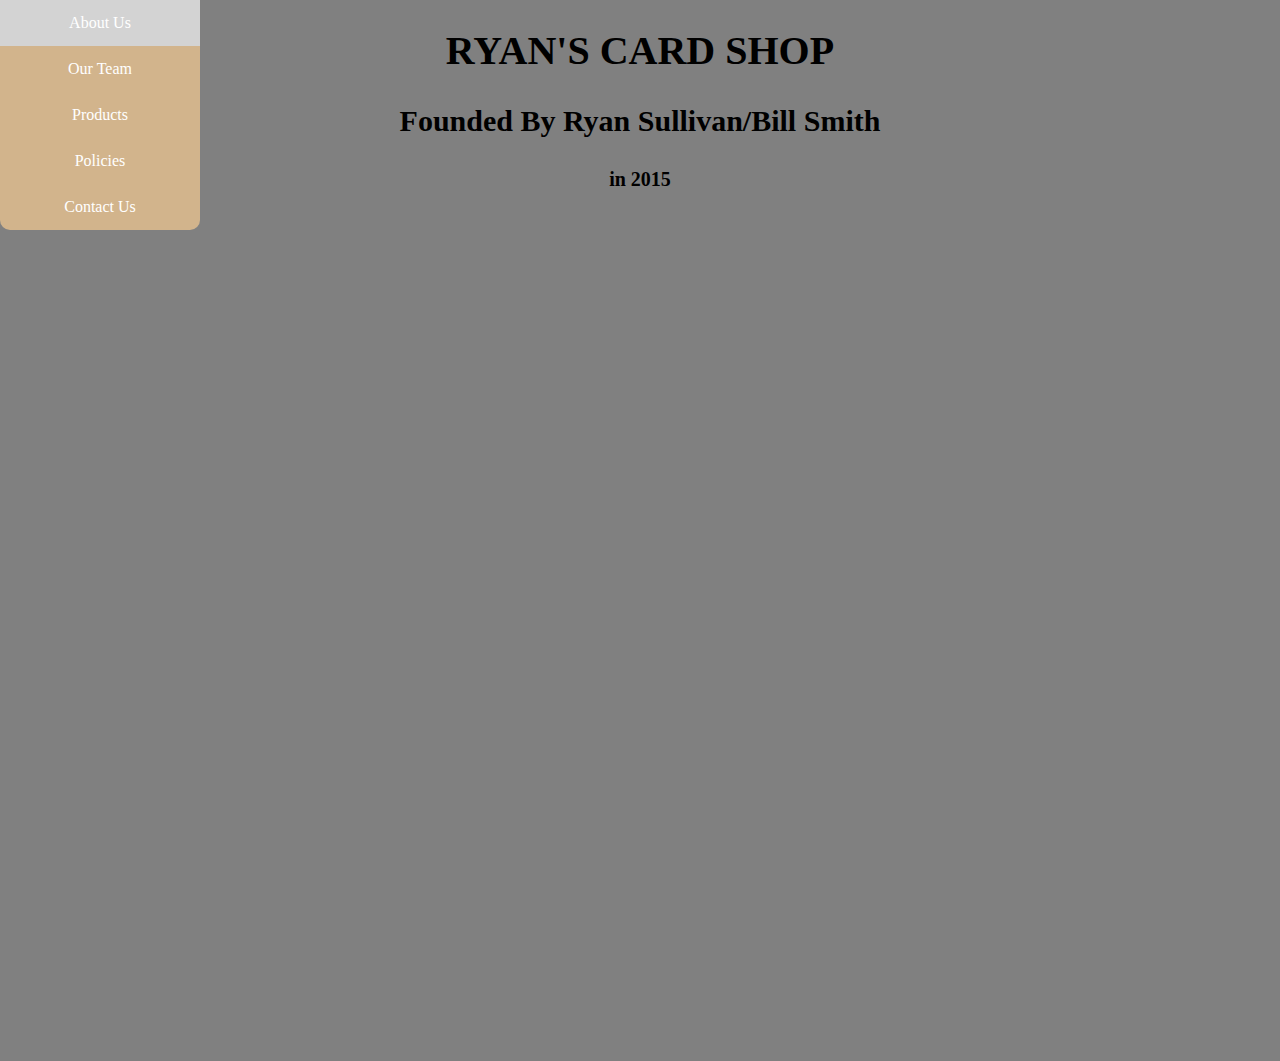
==== contact_us.html @ 5f672916 "Create contact_us.html" ====
<!DOCTYPE html>
<html>
<head>
<title>My Personal Website </title>
<link href="main.css" rel="stylesheet" />
</head>
<body>
<header>
<h1>Ryan's Card Shop</h1>        
		<h3>Founded By Ryan Sullivan/Bill Smith</h3>        
		<h4>in 2015</h4>
</header>
<nav>
<ul>            
	<li><a href="index.html">About Us</a></li> 
<li><a href="employees.html">Our Team</a></li>
<li><a href="products.html">Products</a></li>
<li><a href="policies.html">Policies</a></li>
<li><a href="http://contact_us">Contact Us</a></li>        	
</ul>    
</nav>

<section>
	
    <iframe src="https://docs.google.com/forms/d/e/1FAIpQLSdOzehVeCx2RXf0b9SJO2D2Dqp5-agk_sv1EM7txKSk6nIKww/viewform?embedded=true" width="640" height="824" frameborder="0" marginheight="0" marginwidth="0">Loading…</iframe>
   
	
<p>








	</p>
</section>
<footer>
</footer>
</body>
</html>
---- main.css ----
body {	
    
    width: 890px;

    
    margin: 0 auto;

    
    font: 12pt/1.5em verdana,, futura,Georgia ;

   
    background: #808080;
    text-align: center;
}

header{h1 {	
font-size: 40px;    
font-family: verdana, futura, georgia;	
text-align: center;	
text-transform: uppercase;	
color: #000000;
}
h3 {		
font-size: 30px;    
font-family: verdana, futura, georgia;	text-align: center;	
color: #000000;	
}
h4 {		
font-size: 20px;    
font-family: verdana, futura, georgia;	text-align: center;	
color: #000000;	
}
}
nav {
    
    width: 200px;
    position: absolute;
    left: 0;
    top: 0;
    background-color: #D2B48C ; /* Navigation background */
    border-radius: 10px;
}

nav ul {
    list-style-type: none; 
    margin: 0;
    padding: 0;
}

nav li {
   
    display: block;
    margin: 0;
    padding: 0;
}

nav li a {
    display: block; 
    color: #FFFFFF; 
    text-align: center; 
    padding: 14px 16px; 
    text-decoration: none; 
}

nav li a:hover:not(.active) {
    background-color: #D3D3D3; 
}

nav .active {
    background-color: #4CAF50; 

}   
}

aside{ 
    width: 420px; 
    min-height: 480px; 
    padding-right: 20px; 
    padding-top: 20px; 
    text-align: center;
    
       
        Margin: 10px;}
}

section{  
  
    width: 420px;

   
    min-height: 480px;

   
    padding-left: 20px;

  
    

   
    text-align: center;}	
section {  
   
    width: 420px;
    min-height: 480px;
    padding-left: 20px;
   
    text-align: center;
}

.image-container {
    display: flex; 
    justify-content: center; 
    gap: 20px; 
    margin-bottom: 20px; 
}

.image-container img {
    max-width: 100%; 
    height: auto; 
    border-radius: 10px; 
}
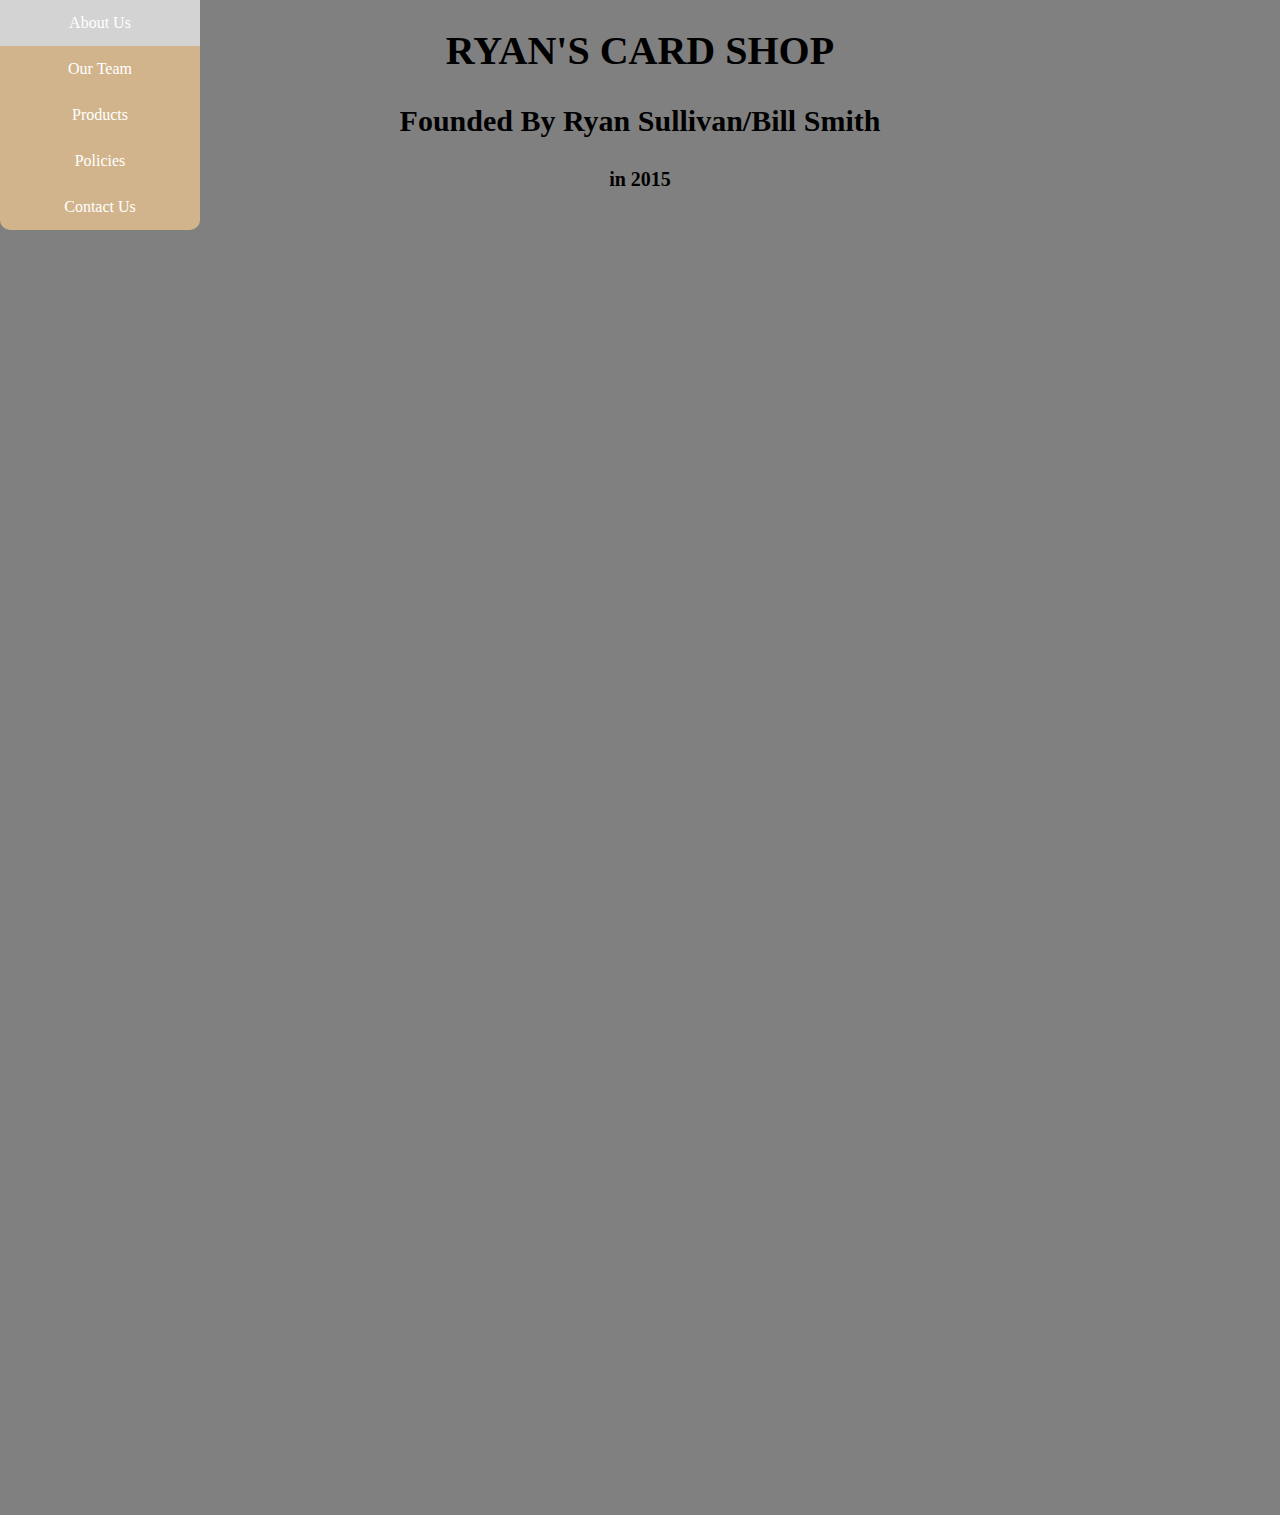
==== commit 626b6440: "Update contact_us.html" ====
--- a/contact_us.html
+++ b/contact_us.html
@@ -16,14 +16,14 @@
 <li><a href="employees.html">Our Team</a></li>
 <li><a href="products.html">Products</a></li>
 <li><a href="policies.html">Policies</a></li>
-<li><a href="http://contact_us">Contact Us</a></li>        	
+<li><a href="contact_us.html">Contact Us</a></li>        	
 </ul>    
 </nav>
 
 <section>
 	
     <iframe src="https://docs.google.com/forms/d/e/1FAIpQLSdOzehVeCx2RXf0b9SJO2D2Dqp5-agk_sv1EM7txKSk6nIKww/viewform?embedded=true" width="640" height="824" frameborder="0" marginheight="0" marginwidth="0">Loading…</iframe>
-   
+   <iframe src="https://www.google.com/maps/embed?pb=!1m18!1m12!1m3!1d2907.9944090821305!2d-70.91403300000002!3d43.20960659999999!2m3!1f0!2f0!3f0!3m2!1i1024!2i768!4f13.1!3m3!1m2!1s0x89e290cbd8a740bf%3A0x7ff5818f57247d0d!2s150%20Liberty%20Way%2C%20Dover%2C%20NH%2003820!5e0!3m2!1sen!2sus!4v1733454485071!5m2!1sen!2sus" width="600" height="450" style="border:0;" allowfullscreen="" loading="lazy" referrerpolicy="no-referrer-when-downgrade"></iframe>
 	
 <p>
 
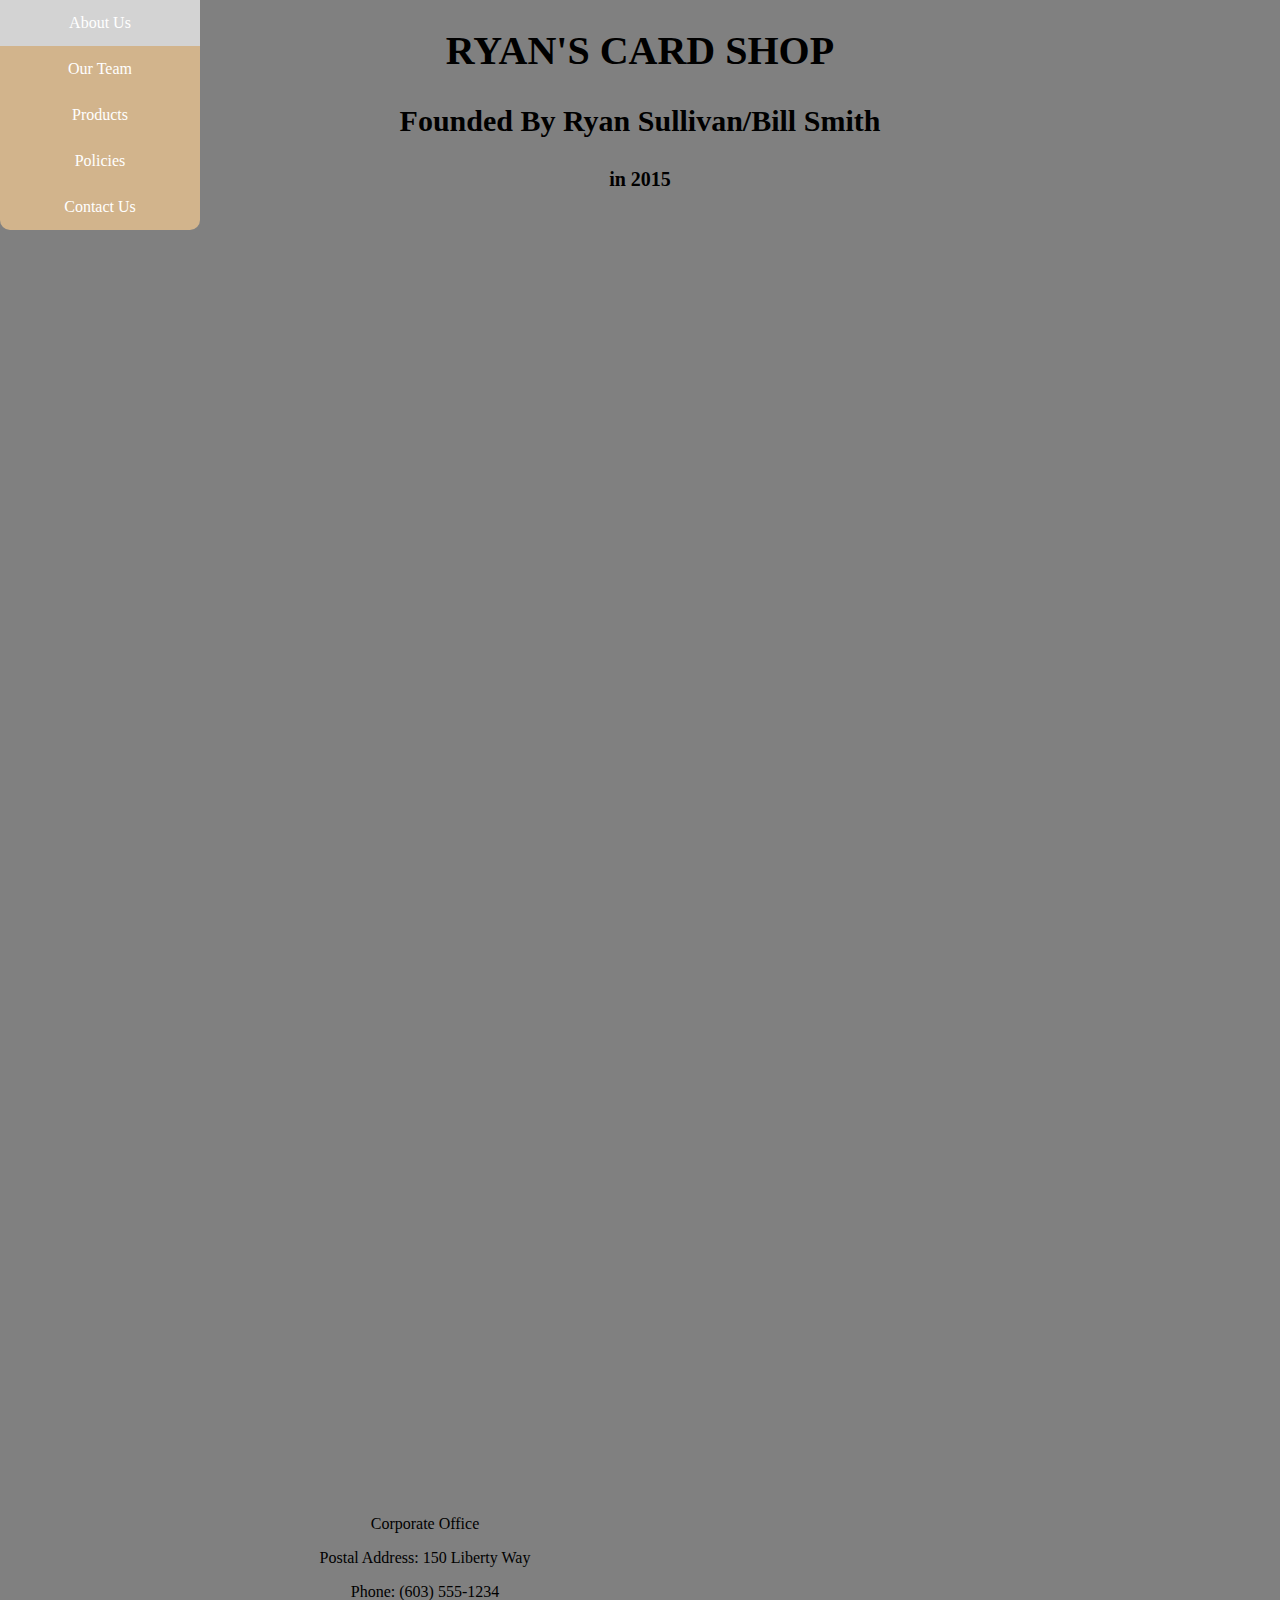
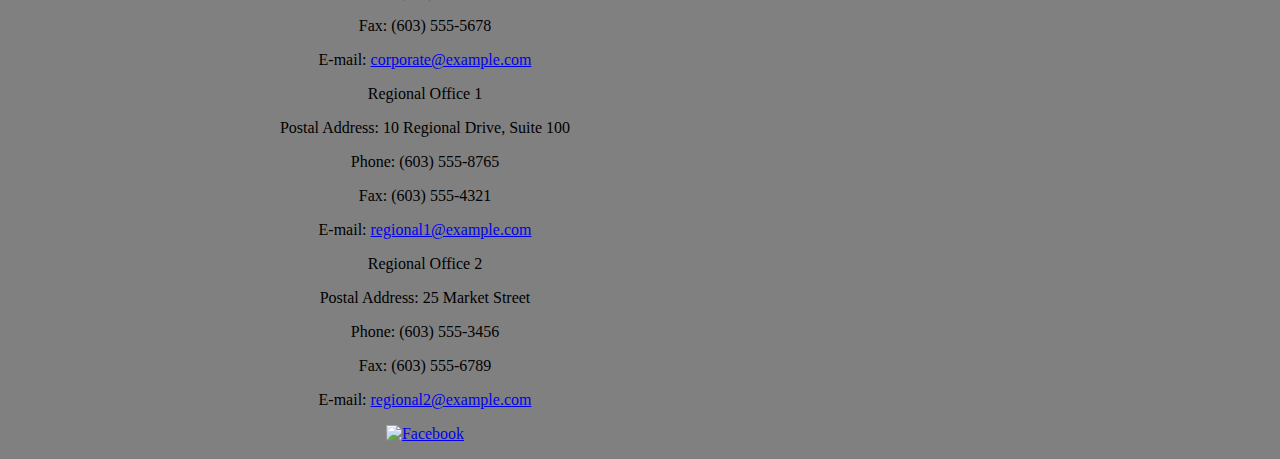
==== commit 1f3ad991: "Update contact_us.html" ====
--- a/contact_us.html
+++ b/contact_us.html
@@ -26,7 +26,53 @@
    <iframe src="https://www.google.com/maps/embed?pb=!1m18!1m12!1m3!1d2907.9944090821305!2d-70.91403300000002!3d43.20960659999999!2m3!1f0!2f0!3f0!3m2!1i1024!2i768!4f13.1!3m3!1m2!1s0x89e290cbd8a740bf%3A0x7ff5818f57247d0d!2s150%20Liberty%20Way%2C%20Dover%2C%20NH%2003820!5e0!3m2!1sen!2sus!4v1733454485071!5m2!1sen!2sus" width="600" height="450" style="border:0;" allowfullscreen="" loading="lazy" referrerpolicy="no-referrer-when-downgrade"></iframe>
 	
 <p>
+<div class="office-section">
+        <div class="office-title">Corporate Office</div>
+        <p>Postal Address: 150 Liberty Way</p>
+        <p>Phone: (603) 555-1234</p>
+        <p>Fax: (603) 555-5678</p>
+        <p>
+            E-mail: 
+            <a href="mailto:corporate@example.com?subject=Corporate%20Inquiry" class="email-link">
+                corporate@example.com
+            </a>
+        </p>
+    </div>
 
+    <!-- Regional Office 1 -->
+    <div class="office-section">
+        <div class="office-title">Regional Office 1</div>
+        <p>Postal Address: 10 Regional Drive, Suite 100</p>
+        <p>Phone: (603) 555-8765</p>
+        <p>Fax: (603) 555-4321</p>
+        <p>
+            E-mail: 
+            <a href="mailto:regional1@example.com?subject=Regional%20Office%20Inquiry" class="email-link">
+                regional1@example.com
+            </a>
+        </p>
+    </div>
+
+    <!-- Regional Office 2 -->
+    <div class="office-section">
+        <div class="office-title">Regional Office 2</div>
+        <p>Postal Address: 25 Market Street</p>
+        <p>Phone: (603) 555-3456</p>
+        <p>Fax: (603) 555-6789</p>
+        <p>
+            E-mail: 
+            <a href="mailto:regional2@example.com?subject=Regional%20Office%20Inquiry" class="email-link">
+                regional2@example.com
+            </a>
+        </p>
+    </div>
+
+    <!-- Social Media Icon -->
+    <div class="social-media">
+        <a href="https://www.facebook.com" target="_blank">
+            <img src="" alt="Facebook">
+        </a>
+    </div>
 
 
 
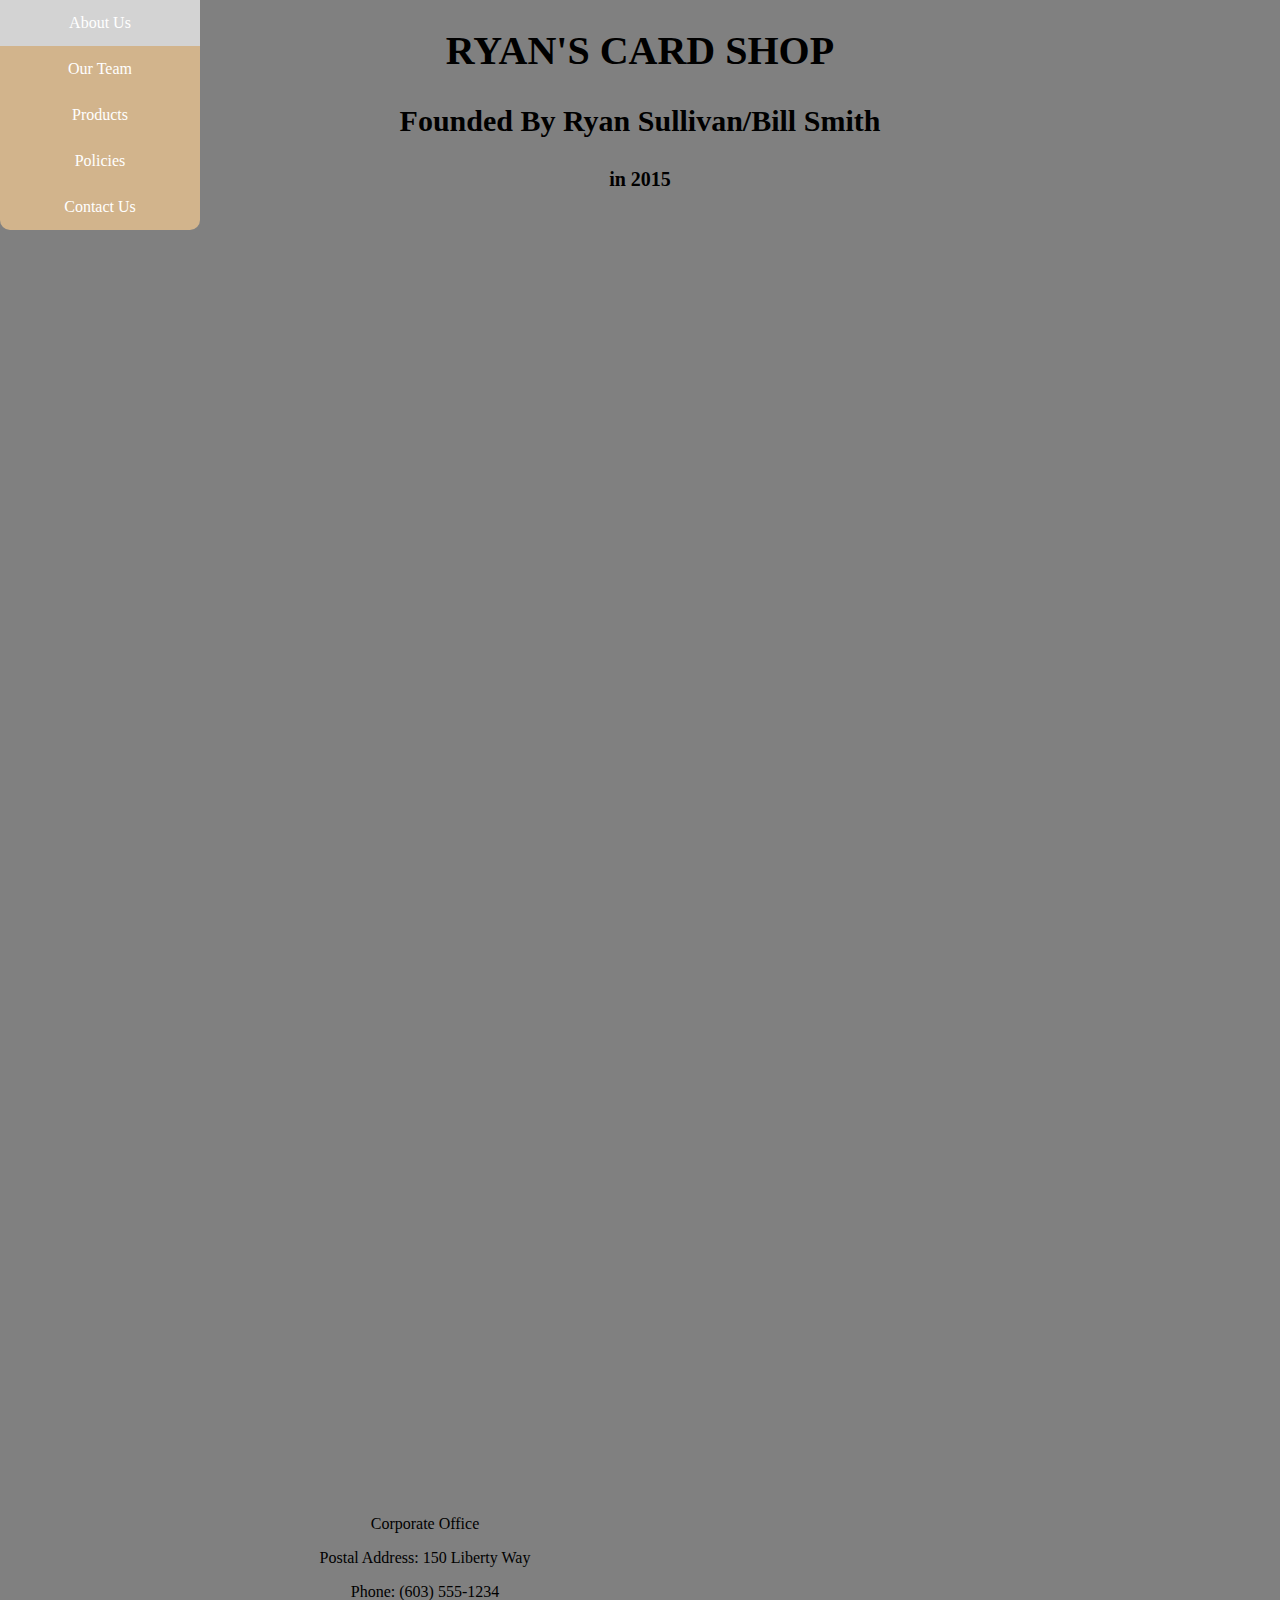
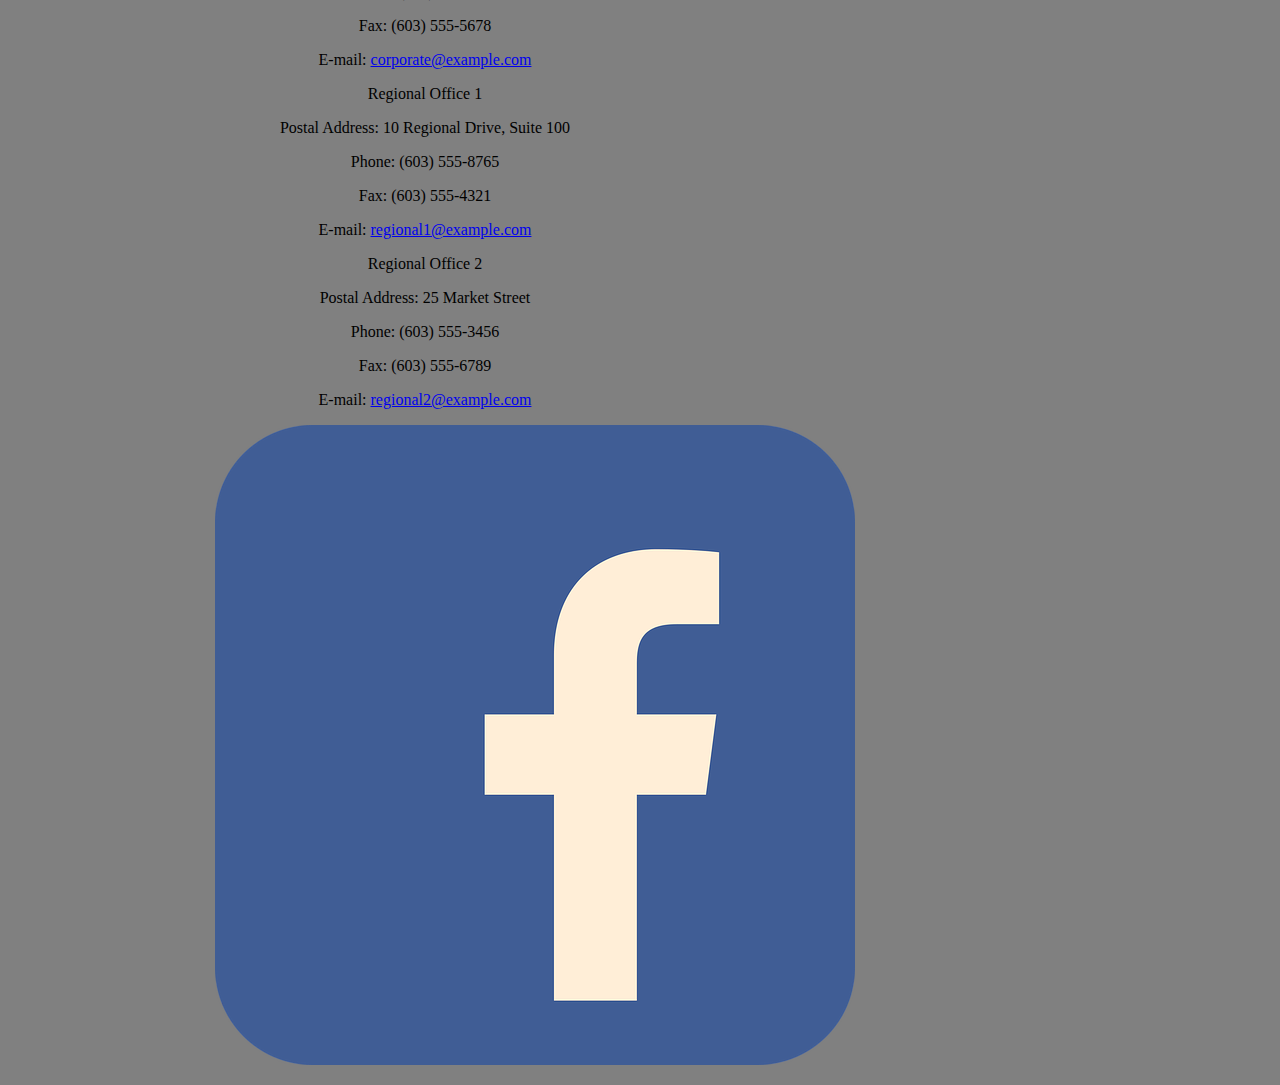
==== commit 3dd1d503: "Update contact_us.html" ====
--- a/contact_us.html
+++ b/contact_us.html
@@ -70,7 +70,7 @@
     <!-- Social Media Icon -->
     <div class="social-media">
         <a href="https://www.facebook.com" target="_blank">
-            <img src="" alt="Facebook">
+            <img src="facebook-2429746_640.png" alt="Facebook">
         </a>
     </div>
 
